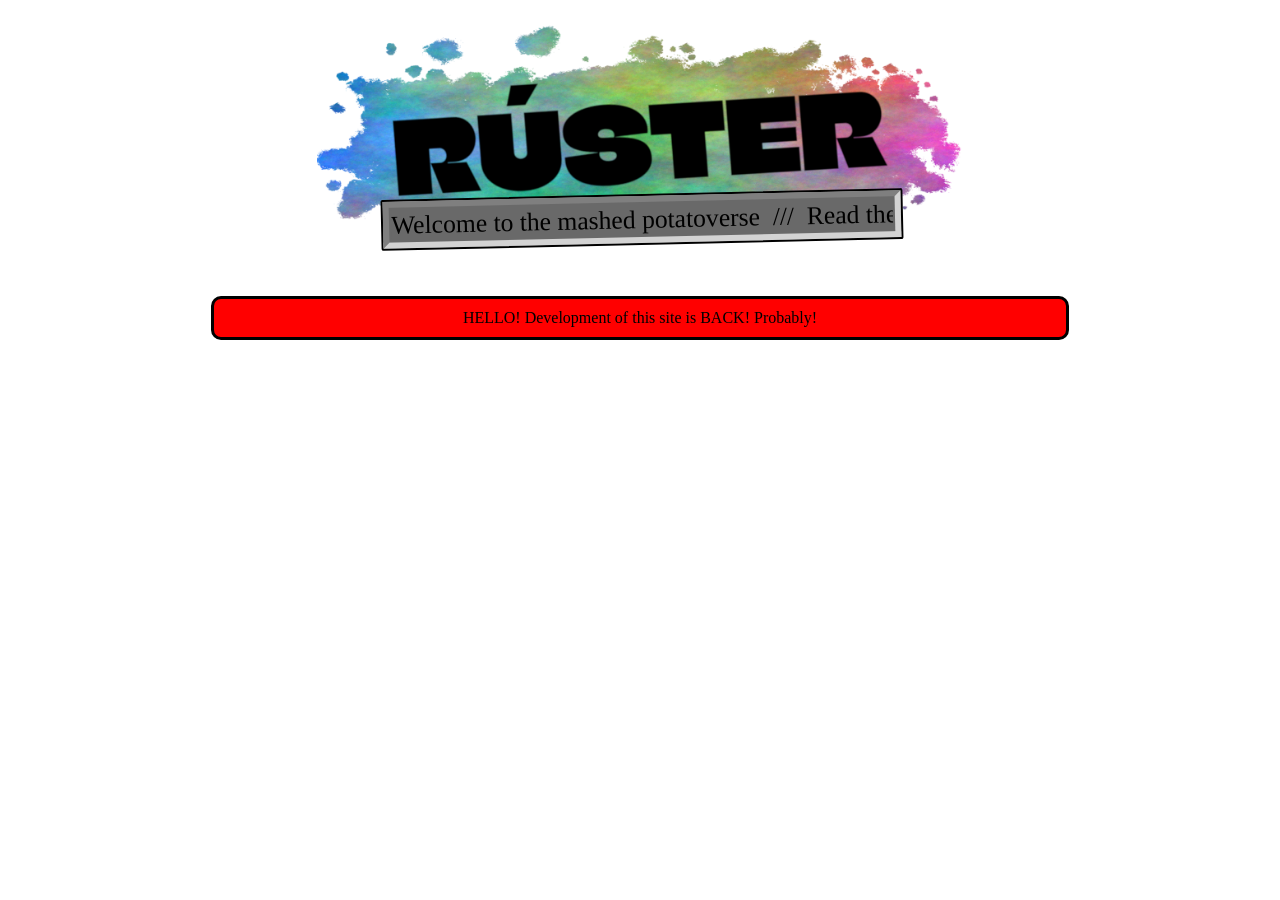
==== rúster/index.html @ 3dd68f7e "First commit - site already in development, git repo only created now" ====
<!DOCTYPE html>
<html>

<head>
    <link href="https://fonts.googleapis.com/css2?family=Climate+Crisis" rel="stylesheet">
    <link rel="stylesheet" href="/common.css">
    <link rel="icon" type="image/x-icon" href="/images/Ruster.png">
    <meta charset="utf-8">
    <title>Rúster</title>
</head>

<body>
    <div id="title-box"></div>
    <div class="warning-banner">
        HELLO! Development of this site is BACK! Probably!
    </div>
    </div>
    <!-- The page -->
    <div id="pageContainer">
    </div>
    <script src="/common.js"></script>
    <!-- <script src="script.js"></script> -->
</body>

</html>
---- common.css ----
* {
    margin: 0;
    -webkit-tap-highlight-color: transparent;
}

:root {
    --banner-delay: 8s;
    --is-banner-start: 1;
}

.page {
    justify-content: space-between;
    gap: 10px;
    height: fit-content;

    box-sizing: border-box;
    display: flex;

    /* background-color: lightgray; */
  
    margin: 20px  auto;
    width: 75%;  
    padding: 20px;
}

.side {
    box-sizing: border-box;
    display: flex;

    /* background-color: darkgray; */

    flex: 1 1 0;
    justify-content: flex-start;
    flex-direction: column;
    gap: 10px;
}

.layer {
    box-sizing: border-box;
    display: flex;
    flex: 1 1 0;

    /* background-color: gray; */

    gap: 10px;
    width: 100%;
    min-height: fit-content;
    min-height: -moz-fit-content;
}

.box {
    width: 100%;
    padding: 2vw;
    font-size: 20px;
    height: auto;

    text-align: center;

    border-style: solid;
    border-radius: 10px;

    overflow: hidden;
    position: relative;
}

.paragraph-box {
    max-height: 30vh;
    box-sizing: border-box;
    min-height: 100%;
    overflow: auto;
}

#menu {
    display: flex;
    flex: 1 1 0;
    flex-direction: column;
    align-items: center;
    justify-content: flex-start;
    gap: 10px;
    overflow-x: hide;
    padding: 10px 10px 10px;
    overflow: visible;
}

.link {
    text-decoration: none;
    color: purple;
    font-weight: bold;
}

.link:hover {
    cursor: pointer;
}

#current::after {
    content: "<";
}

#current::before {
    content: ">";
}

.side1 {
    flex: 4 1 0;
}

.menu-item {
    white-space: nowrap;
}

.images {
    padding: 5px;
    box-sizing: border-box;
    border-style: solid;
    border-radius: 3vw;
    width: 50vw;
    height: 20vw;
    margin: 10px auto;
    background-color: gray;
}

.images .inner{
    border-radius: calc(3vw - 5px);
    display: flex;
    box-sizing: border-box;
    overflow: clip;
    width: 100%;
    height: 100%;

    gap: 5px;
}

.image-side {
    display: flex;
    flex: 1 1 0;
    overflow:hidden;
    flex-direction: column;
    gap: 5px;
}

.image-layer {
    display: flex;
    gap: 5px;
    flex: 1 1 0;
    height: 100%;
    width: 100%;
    overflow: hidden;
}

.img {
    flex: 1 1 0;
    height: 100%;
    position: relative;
}

.img img {
    object-position: top left;
    object-fit:cover;
    height: 100%;
    border-radius: calc(1vw - 5px);
    transition: transform 0.2s;
}

.img.closed:hover img {
    transform: scale(1.1);
}

.expand {
    cursor: pointer;
}

.img.open img{
    width: 50vw;
    height: auto;
    margin: auto auto auto auto;
    justify-self: center;
    border-radius: 3vw;
}

.img.open {
    position: fixed;
    z-index: 100;
    top: 0;
    left: 0;

    width: 100vw;
    height: 100vh;
    background-color: rgb(0 0 0/0.7);
}

.img.closed .caption{
    position: fixed;
    font-size: 0;
}

.img.open .caption {
    position: relative;
    opacity: 1;
    margin: 0 auto auto auto;
    padding: 5px;
    border-radius: 3px;
    max-width: 90vw;

    background-color: rgb(0 0 0/0.5);
    color: white;
    font-size: 40px;
}

.expand-button {
    cursor: pointer;
    width: 100%;
    height: 100%;
    max-height: 100px;
    position:absolute;
    top: 0;
    left: 0;
    /* background-color: red; */
}

.expand-button-img {
    background-image: url("images/expand-menu.svg");
    background-size: contain;
    background-repeat: no-repeat;
    height: 20px;
    width: 20px;
    position:absolute;
}

.content{
    overflow: hidden;
    transition: max-height 0.5s ease;
}

.content.closed {
    max-height: 0 !important;
    pointer-events: none;
}

.content .text {
    margin: 0 auto;
    max-width: 90%;
}

.side2 {
    height: auto;
}

*::-webkit-scrollbar,body::-webkit-scrollbar {
    width: 5px;
}

*::-webkit-scrollbar-thumb,body::-webkit-scrollbar-thumb {
    background: #888;
    border-radius: 8px;
    width: 5px;
}

* {
    scrollbar-width: 5px;
    scrollbar-color: #888;
}

/* ---------- Title ---------- */

#title,.title-img {
    height: 100%;
}

#title-box {
    height: 20vw;
    width: fit-content;
    margin: 20px auto;
    display: block;
    position: relative;
}

.banner {
    width: 80%;
    left: calc(10%);
    bottom: 12%;
    background-color: lightgray;
    position: absolute;
    transform: rotate(-1.3deg);
    overflow: hidden;
    white-space: nowrap;
    border-radius: 2px;
    border-width: 0.5vw;
    border-style: solid;
    border-width: 2px;
}

#container {
    overflow: hidden;
    background-color:dimgray;
    padding: 0.25vw;
    border-width: 0.5vw;
    border-color: lightgray;
    border-style: inset;
    padding: 2px;
}

#padding {
    overflow: hidden;
    position: relative;
    height: fit-content;
}

#scroll {
    align-items: center;
    height: fit-content;
    display: inline-flex;
    width: fit-content;
    font-size: 2vw;
    box-sizing: border-box;
}

#scroll.on {
    animation: scroll calc(var(--scroll-speed) * var(--is-banner-start)) cubic-bezier(.23,.03,0,-0.02) var(--banner-delay),
               scroll var(--scroll-speed) linear infinite calc((var(--scroll-speed) * var(--is-banner-start)) + var(--banner-delay));
}

.item::after {
    white-space: preserve nowrap;
    content: "  ///  ";
}

.banner .caption {
    position: absolute;
    z-index: 2;
    top: 0;
    background-color: dimgray;
    width: 100%;
    height: 100%;
    display: flex;
    justify-content: center;
    align-items: center;
    font-size: 2vw;
}

#banner-slider {
    animation: slider 5s ease 1 2s;
    transform: translateX(-100%);
}

@keyframes scroll {
    from {transform: translateX(0%);}
    to {transform: translateX(var(--scroll-width));}
}

@keyframes slider {
    0% {transform: translateX(-100%);}
    15% {transform: translateX(0%);}
    85% {transform: translateX(0%);}
    100% {transform: translateX(-100%);}
}

.warning-banner {
    background-color: red;
    padding: 10px;
    width: 65vw;
    margin: 0 auto;
    border-radius: 10px;
    border-style: solid;
    text-align: center;
}
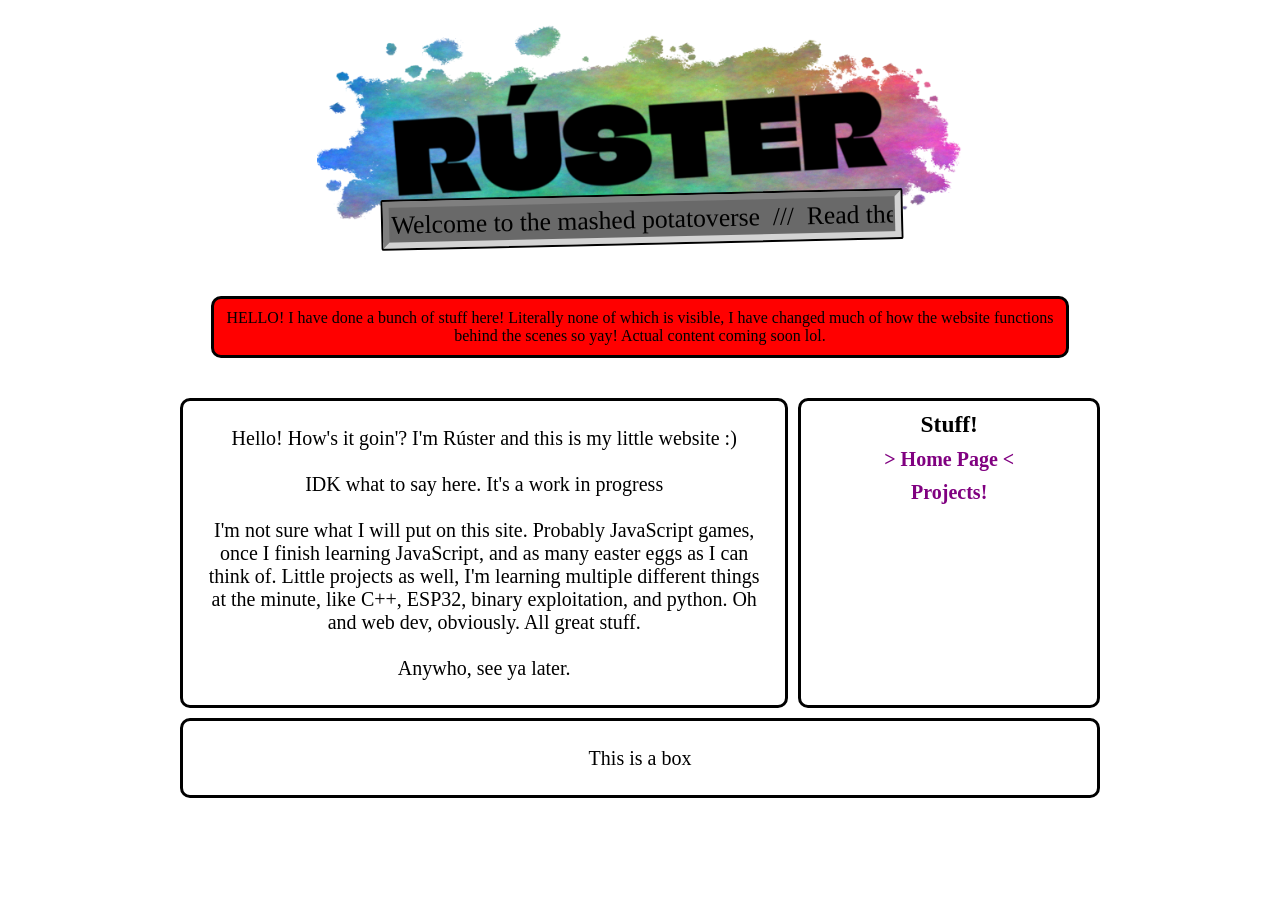
==== commit 3861d897: "Y'know what? You don't need a descriptive commit message" ====
--- a/rúster/index.html
+++ b/rúster/index.html
@@ -7,19 +7,21 @@
     <link rel="icon" type="image/x-icon" href="/images/Ruster.png">
     <meta charset="utf-8">
     <title>Rúster</title>
+    <script src="/common.js"></script>
+    <!-- <script src="script.js"></script> -->
 </head>
 
 <body>
     <div id="title-box"></div>
     <div class="warning-banner">
-        HELLO! Development of this site is BACK! Probably!
+        HELLO! I have done a bunch of stuff here! Literally none of which is visible,
+        I have changed much of how the website functions behind the scenes so yay!
+        Actual content coming soon lol.
     </div>
     </div>
     <!-- The page -->
     <div id="pageContainer">
     </div>
-    <script src="/common.js"></script>
-    <!-- <script src="script.js"></script> -->
 </body>
 
 </html>
--- a/common.css
+++ b/common.css
@@ -1,3 +1,5 @@
+/* @view-transition { navigation: auto; } */
+
 * {
     margin: 0;
     -webkit-tap-highlight-color: transparent;
@@ -77,9 +79,11 @@
     align-items: center;
     justify-content: flex-start;
     gap: 10px;
+    padding: 10px;
     overflow-x: hide;
-    padding: 10px 10px 10px;
-    overflow: visible;
+    overflow-y: scroll;
+    contain: size;
+    aspect-ratio: auto;
 }
 
 .link {
